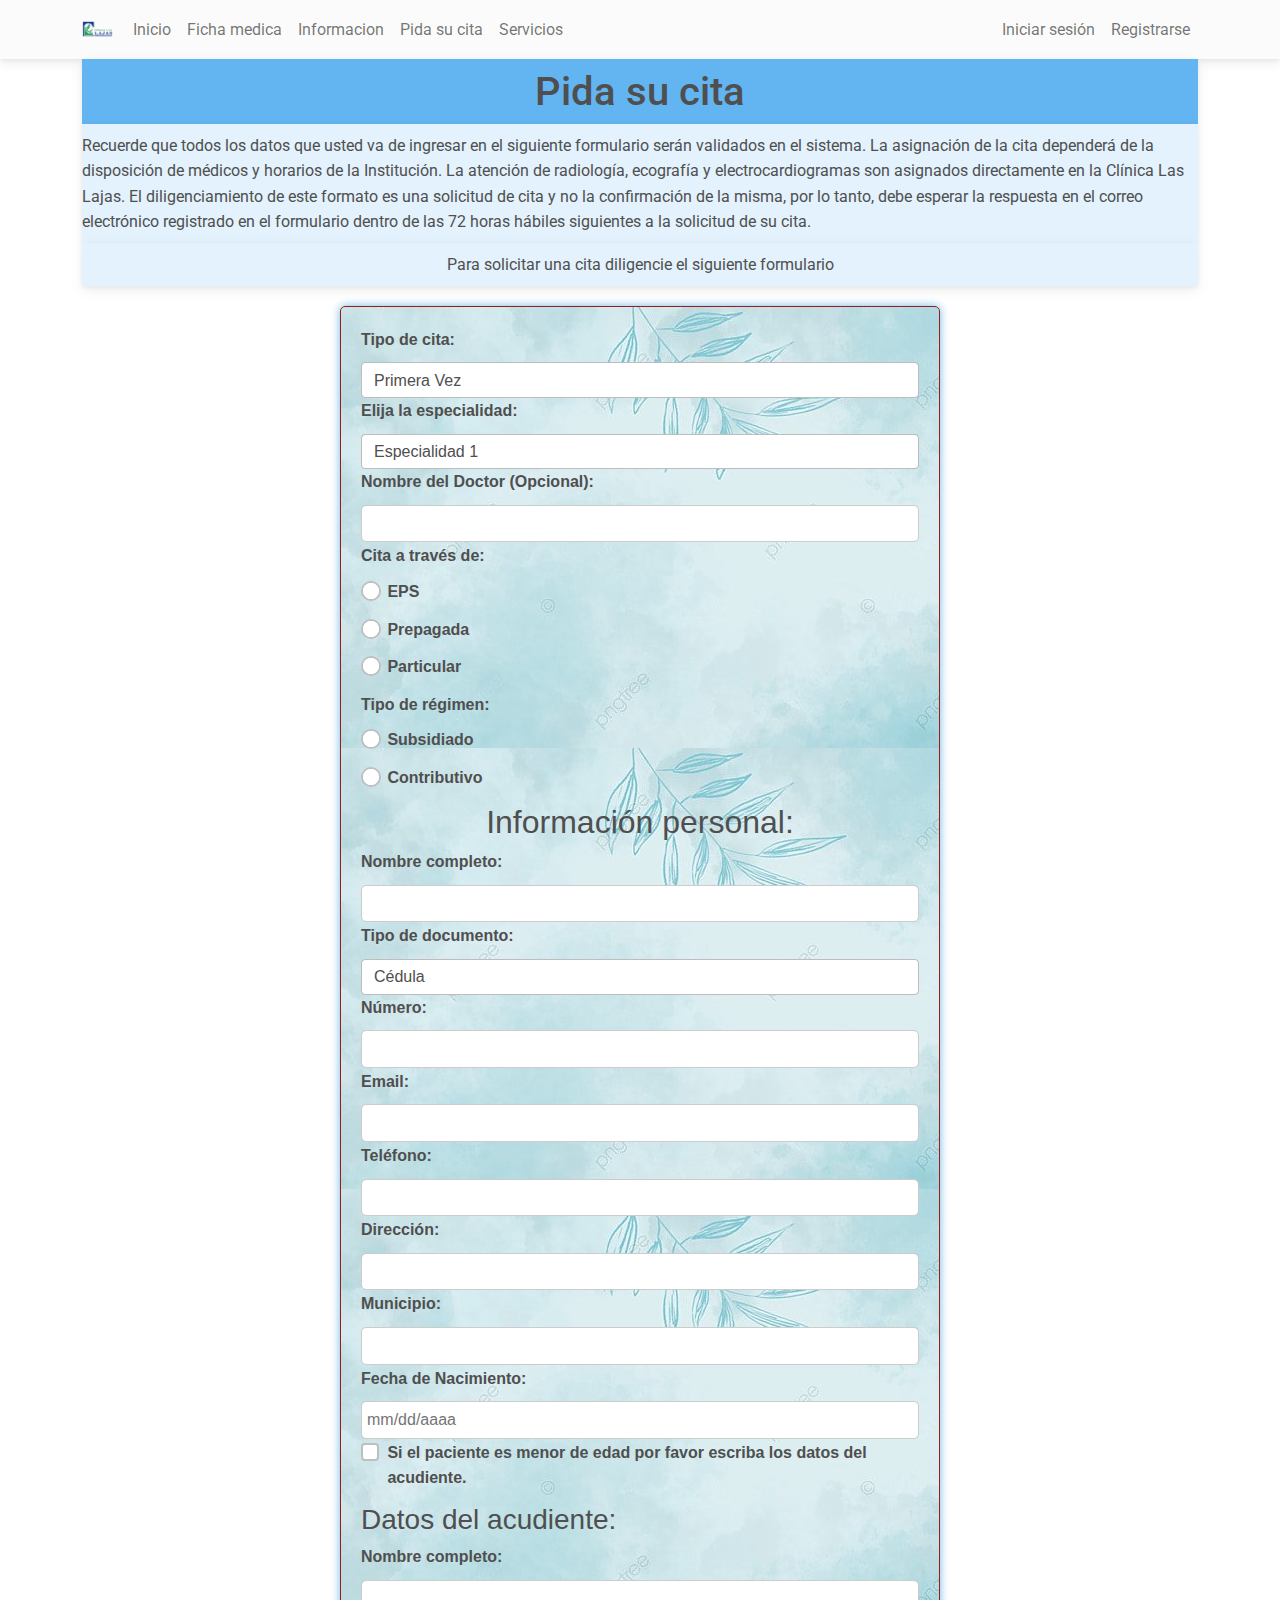
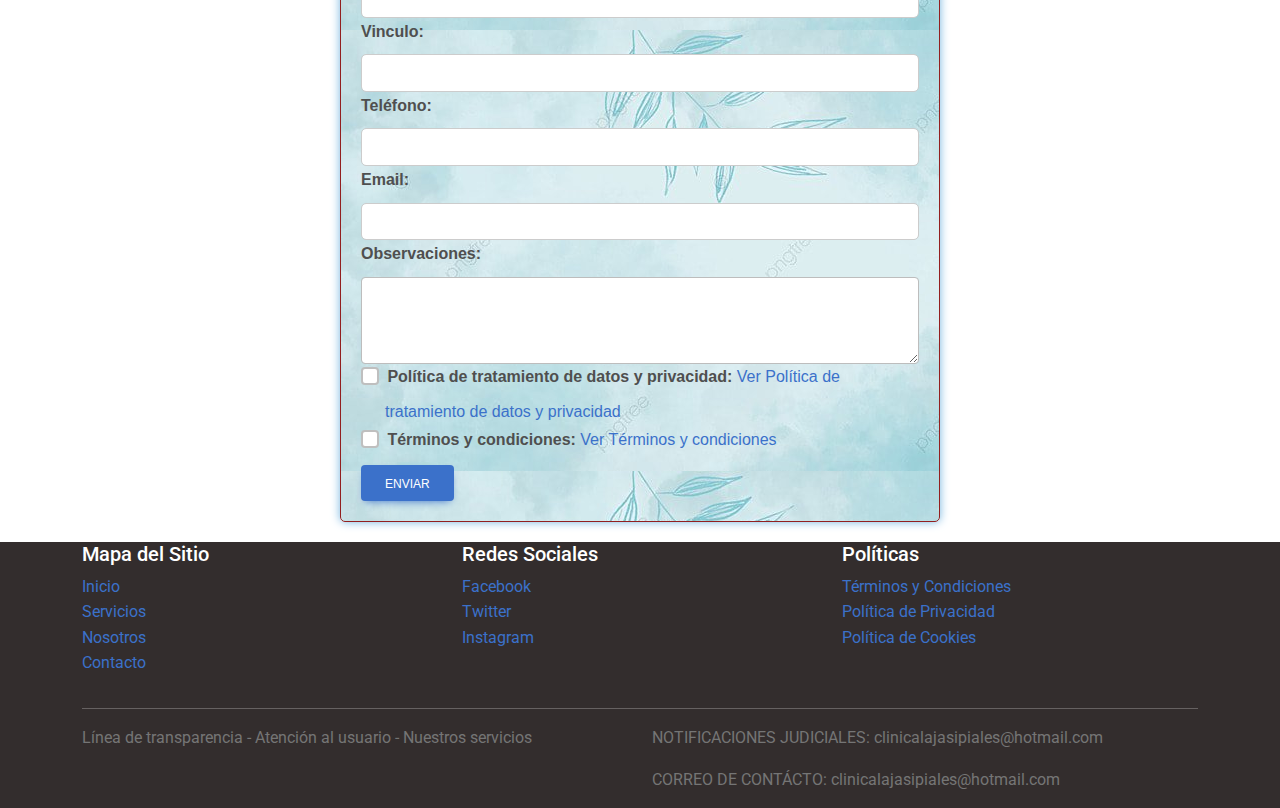
==== cita.html @ b84c0767 "version 1.0" ====
<!DOCTYPE html>
<html lang="en">
  <head>
    <meta charset="UTF-8" />
    <meta name="viewport" content="width=device-width, initial-scale=1, shrink-to-fit=no" />
    <meta http-equiv="x-ua-compatible" content="ie=edge" />
    <title>Material Design for Bootstrap</title>
    <link rel="stylesheet" type="text/css" href="staly.css">
    <!-- MDB icon -->
    <link rel="icon" href="img/mdb-favicon.ico" type="image/x-icon" />
    <!-- Font Awesome -->
    <link
      rel="stylesheet"
      href="https://cdnjs.cloudflare.com/ajax/libs/font-awesome/6.0.0/css/all.min.css"
    />
    <!-- Google Fonts Roboto -->
    <link
      rel="stylesheet"
      href="https://fonts.googleapis.com/css2?family=Roboto:wght@300;400;500;700;900&display=swap"
    />
    <!-- MDB -->
    <link rel="stylesheet" href="css/mdb.min.css" />
  </head>
  <body>
    <!-- Navbar -->
    <nav class="navbar navbar-expand-lg navbar-light bg-light">
      <!-- Container wrapper -->
      <div class="container">
        <!-- Navbar brand -->
        <a class="navbar-brand me-2" >
          <img
            src="img/logo.ico"
            height="16"
            alt="MDB Logo"
            loading="lazy"
            style="margin-top: -1px;"
          />
        </a>

        <!-- Toggle button -->
        <button
          class="navbar-toggler"
          type="button"
          data-mdb-toggle="collapse"
          data-mdb-target="#navbarButtonsExample"
          aria-controls="navbarButtonsExample"
          aria-expanded="false"
          aria-label="Toggle navigation"
        >
          <i class="fas fa-bars"></i>
        </button>

        <!-- Collapsible wrapper -->
        <div class="collapse navbar-collapse" id="navbarButtonsExample">
          <!-- Left links -->
          <ul class="navbar-nav me-auto mb-2 mb-lg-0">
            <li class="nav-item">
              <a class="nav-link" href="index.html">Inicio</a>
            </li>
          </ul>
          <div class="collapse navbar-collapse" id="navbarButtonsExample">
            <!-- Left links -->
            <ul class="navbar-nav me-auto mb-2 mb-lg-0">
              <li class="nav-item">
                <a class="nav-link" href="ficha.html">Ficha medica</a>
              </li>
            </ul>
            <div class="collapse navbar-collapse" id="navbarButtonsExample">
                <!-- Left links -->
                <ul class="navbar-nav me-auto mb-2 mb-lg-0">
                  <li class="nav-item">
                    <a class="nav-link" href="info.html">Informacion</a>
                  </li>
                </ul>
                <div class="collapse navbar-collapse" id="navbarButtonsExample">
                    <!-- Left links -->
                    <ul class="navbar-nav me-auto mb-2 mb-lg-0">
                      <li class="nav-item">
                        <a class="nav-link" href="cita.html">Pida su cita</a>
                      </li>
                    </ul>

                    <div class="collapse navbar-collapse" id="navbarButtonsExample">
                      <!-- Left links -->
                      <ul class="navbar-nav me-auto mb-2 mb-lg-0">
                        <li class="nav-item">
                          <a class="nav-link" href="servicio.html">Servicios</a>
                        </li>
                      </ul>
          <!-- Left links -->

          <div class="d-flex align-items-center">
            <ul class="navbar-nav me-auto mb-2 mb-lg-0">
                <li class="nav-item">
                  <a class="nav-link" href="sesion.html">Iniciar sesión</a>
                </li>
              </ul>
            <ul class="navbar-nav me-auto mb-2 mb-lg-0">
                <li class="nav-item">
                  <a class="nav-link" href="registro.html">Registrarse</a>
                </li>
            </ul>
          </div>
        </div>
        <!-- Collapsible wrapper -->
      </div>
      <!-- Container wrapper -->
    </nav>
    <!-- Navbar -->

    <div class="container">
      <nav  class="navbar navbar-light" style="background-color: #62b5f1;">
        <h1 style="margin: auto;"> Pida su cita <span class="badge badge-primary"></span></h1>
       </nav>
       <nav class="navbar navbar-light" style="background-color: #e3f2fd;">
        <p style="margin: auto;"> Recuerde que todos los datos que usted va de ingresar en el siguiente formulario serán validados en el sistema. La asignación de la cita dependerá de la disposición de médicos y horarios de la Institución. La atención de radiología, ecografía y electrocardiogramas son asignados directamente en la Clínica Las Lajas. El diligenciamiento de este formato es una solicitud de cita y no la confirmación de la misma, por lo tanto, debe esperar la respuesta en el correo electrónico registrado en el formulario dentro de las 72 horas hábiles siguientes a la solicitud de su cita.<span class="badge badge-primary"></span></p>
       </nav>
       <nav class="navbar navbar-light" style="background-color: #e3f2fd;">
        <p style="margin: auto;"> Para solicitar una cita diligencie el siguiente formulario <span class="badge badge-primary"></span></p>
       </nav>
    
      
      <form>
        <div class="form-group">
          <label for="tipoCita">Tipo de cita:</label>
          <select id="tipoCita" class="form-control">
            <option value="primeraVez">Primera Vez</option>
            <option value="control">Control</option>
          </select>
        </div>
        <div class="form-group">
          <label for="especialidad">Elija la especialidad:</label>
          <select id="especialidad" class="form-control">
            <option value="especialidad1">Especialidad 1</option>
            <option value="especialidad2">Especialidad 2</option>
            <!-- Agregar más opciones de especialidades -->
          </select>
        </div>
        <div class="form-group">
          <label for="nombreDoctor">Nombre del Doctor (Opcional):</label>
          <input type="text" id="nombreDoctor" class="form-control">
        </div>
        <div class="form-group">
          <label for="citaAtravesDe">Cita a través de:</label>
          <div class="form-check">
            <input type="radio" id="eps" name="citaAtravesDe" class="form-check-input" value="eps">
            <label class="form-check-label" for="eps">EPS</label>
          </div>
          <div class="form-check">
            <input type="radio" id="prepagada" name="citaAtravesDe" class="form-check-input" value="prepagada">
            <label class="form-check-label" for="prepagada">Prepagada</label>
          </div>
          <div class="form-check">
            <input type="radio" id="particular" name="citaAtravesDe" class="form-check-input" value="particular">
            <label class="form-check-label" for="particular">Particular</label>
          </div>
        </div>
        <div class="form-group">
          <label for="tipoRegimen">Tipo de régimen:</label>
          <div class="form-check">
            <input type="radio" id="subsidido" name="tipoRegimen" class="form-check-input" value="subsidiado">
            <label class="form-check-label" for="subsidiado">Subsidiado</label>
          </div>
          <div class="form-check">
            <input type="radio" id="contributivo" name="tipoRegimen" class="form-check-input" value="contributivo">
            <label class="form-check-label" for="contributivo">Contributivo</label>
          </div>
        </div>
        <h2>Información personal:</h2>
        <div class="form-group">
          <label for="nombreCompleto">Nombre completo:</label>
          <input type="text" id="nombreCompleto" class="form-control" required>
        </div>
        <div class="form-group">
          <label for="tipoDocumento">Tipo de documento:</label>
          <select id="tipoDocumento" class="form-control" required>
            <option value="cedula">Cédula</option>
            <!-- Agregar más opciones de tipos de documentos -->
          </select>
        </div>
        <div class="form-group">
          <label for="numeroDocumento">Número:</label>
          <input type="text" id="numeroDocumento" class="form-control" required>
        </div>
        <div class="form-group">
          <label for="email">Email:</label>
          <input type="email" id="email" class="form-control" required>
        </div>
        <div class="form-group">
          <label for="telefono">Teléfono:</label>
          <input type="text" id="telefono" class="form-control">
        </div>
        <div class="form-group">
          <label for="direccion">Dirección:</label>
          <input type="text" id="direccion" class="form-control">
        </div>
        <div class="form-group">
          <label for="municipio">Municipio:</label>
          <input type="text" id="municipio" class="form-control">
        </div>
        <div class="form-group">
          <label for="fechaNacimiento">Fecha de Nacimiento:</label>
          <input type="text" id="fechaNacimiento" class="form-control" placeholder="mm/dd/aaaa" required>
        </div>
        <div class="form-check">
          <input type="checkbox" id="menorEdad" class="form-check-input">
          <label class="form-check-label" for="menorEdad">Si el paciente es menor de edad por favor escriba los datos del acudiente.</label>
        </div>
        <div class="form-group" id="acudiente">
          <h3>Datos del acudiente:</h3>
          <div class="form-group">
            <label for="nombreAcudiente">Nombre completo:</label>
            <input type="text" id="nombreAcudiente" class="form-control">
          </div>
          <div class="form-group">
            <label for="vinculo">Vinculo:</label>
            <input type="text" id="vinculo" class="form-control">
          </div>
          <div class="form-group">
            <label for="telefonoAcudiente">Teléfono:</label>
            <input type="text" id="telefonoAcudiente" class="form-control">
          </div>
          <div class="form-group">
            <label for="emailAcudiente">Email:</label>
            <input type="email" id="emailAcudiente" class="form-control">
          </div>
        </div>
        <div class="form-group">
          <label for="observaciones">Observaciones:</label>
          <textarea id="observaciones" class="form-control" rows="3"></textarea>
        </div>
        <div class="form-check">
          <input type="checkbox" id="tratamientoDatos" class="form-check-input" required>
          <label class="form-check-label" for="tratamientoDatos">Política de tratamiento de datos y privacidad:</label>
          <a href="#">Ver Política de tratamiento de datos y privacidad</a>
        </div>
        <div class="form-check">
          <input type="checkbox" id="terminosCondiciones" class="form-check-input" required>
          <label class="form-check-label" for="terminosCondiciones">Términos y condiciones:</label>
          <a href="#">Ver Términos y condiciones</a>
        </div>
        <button type="submit" class="btn btn-primary">Enviar</button>
      </form>
    </div>


      
<footer class="bg-dark text-white">
  <div class="container">
    <div class="row">
      <div class="col-md-4">
        <h5>Mapa del Sitio</h5>
        <ul class="list-unstyled">
          <li><a href="#">Inicio</a></li>
          <li><a href="#">Servicios</a></li>
          <li><a href="#">Nosotros</a></li>
          <li><a href="#">Contacto</a></li>
        </ul>
      </div>
      <div class="col-md-4">
        <h5>Redes Sociales</h5>
        <ul class="list-unstyled">
          <li><a href="#">Facebook</a></li>
          <li><a href="#">Twitter</a></li>
          <li><a href="#">Instagram</a></li>
        </ul>
      </div>
      <div class="col-md-4">
        <h5>Políticas</h5>
        <ul class="list-unstyled">
          <li><a href="#">Términos y Condiciones</a></li>
          <li><a href="#">Política de Privacidad</a></li>
          <li><a href="#">Política de Cookies</a></li>
        </ul>
      </div>
    </div>
    <hr>
    <div class="row">
      <div class="col-md-6">
        <p class="text-muted">Línea de transparencia - Atención al usuario - Nuestros servicios</p>
      </div>
      <div class="col-md-6 text-right">
        <p class="text-muted">NOTIFICACIONES JUDICIALES: clinicalajasipiales@hotmail.com</p>
        <p class="text-muted">CORREO DE CONTÁCTO: clinicalajasipiales@hotmail.com</p>
      </div>
    </div>
  </div>
</footer>

<!-- Scripts de Bootstrap -->
<script src="https://code.jquery.com/jquery-3.5.1.slim.min.js"></script>
<script src="https://cdn.jsdelivr.net/npm/popper.js@1.16.0/dist/umd/popper.min.js"></script>
<script src="https://stackpath.bootstrapcdn.com/bootstrap/4.5.0/js/bootstrap.min.js"></script>


    <!-- MDB -->
    <script type="text/javascript" src="js/mdb.min.js"></script>
    <!-- Custom scripts -->
    <script type="text/javascript"></script>

  </body>
</html>
---- staly.css ----
form {
  margin: 20px auto;
  width: 80%;
  max-width: 600px;
  padding: 20px; 
  border: 1px solid #921f1f;
  border-radius: 5px;
  box-shadow: 0 0 10px #75b5e0;
  font-family: Arial, sans-serif;
  background-image: url('img/imagen.jpg');

}


.negro{
  color: black;
  font-weight: bold;
}
h2 {
  margin-top: 0;
  font-size: 24px;
  text-align: center;
}

label {
  display: block;
  margin-bottom: 10px;
  font-weight: bold;
}

input[type="text"],
input[type="number"],
input[type="email"],
input[type="file"],
textarea,
select {
  width: 100%;
  padding: 5px;
  border: 1px solid #ccc;
  border-radius: 5px;
  box-sizing: border-box;
  font-size: 16px;
  font-family: Arial, sans-serif;
  margin-bottom: 1px;
}

select option:first-child {
  color: #ccc;
}

table{
  border-collapse: collapse;
  border: 2px solid black;
  width: 100%;
}
td{
  border-collapse: collapse;
  border: 2px solid black;
}

button{
  background-color: #007bff;
  color: #fff;
  border: none;
  padding: 10px 20px;
  border-radius: 5px;
  font-size: 16px;
  cursor: pointer;
}

button[type="submit"]:hover {
  background-color: #0069d9;
}
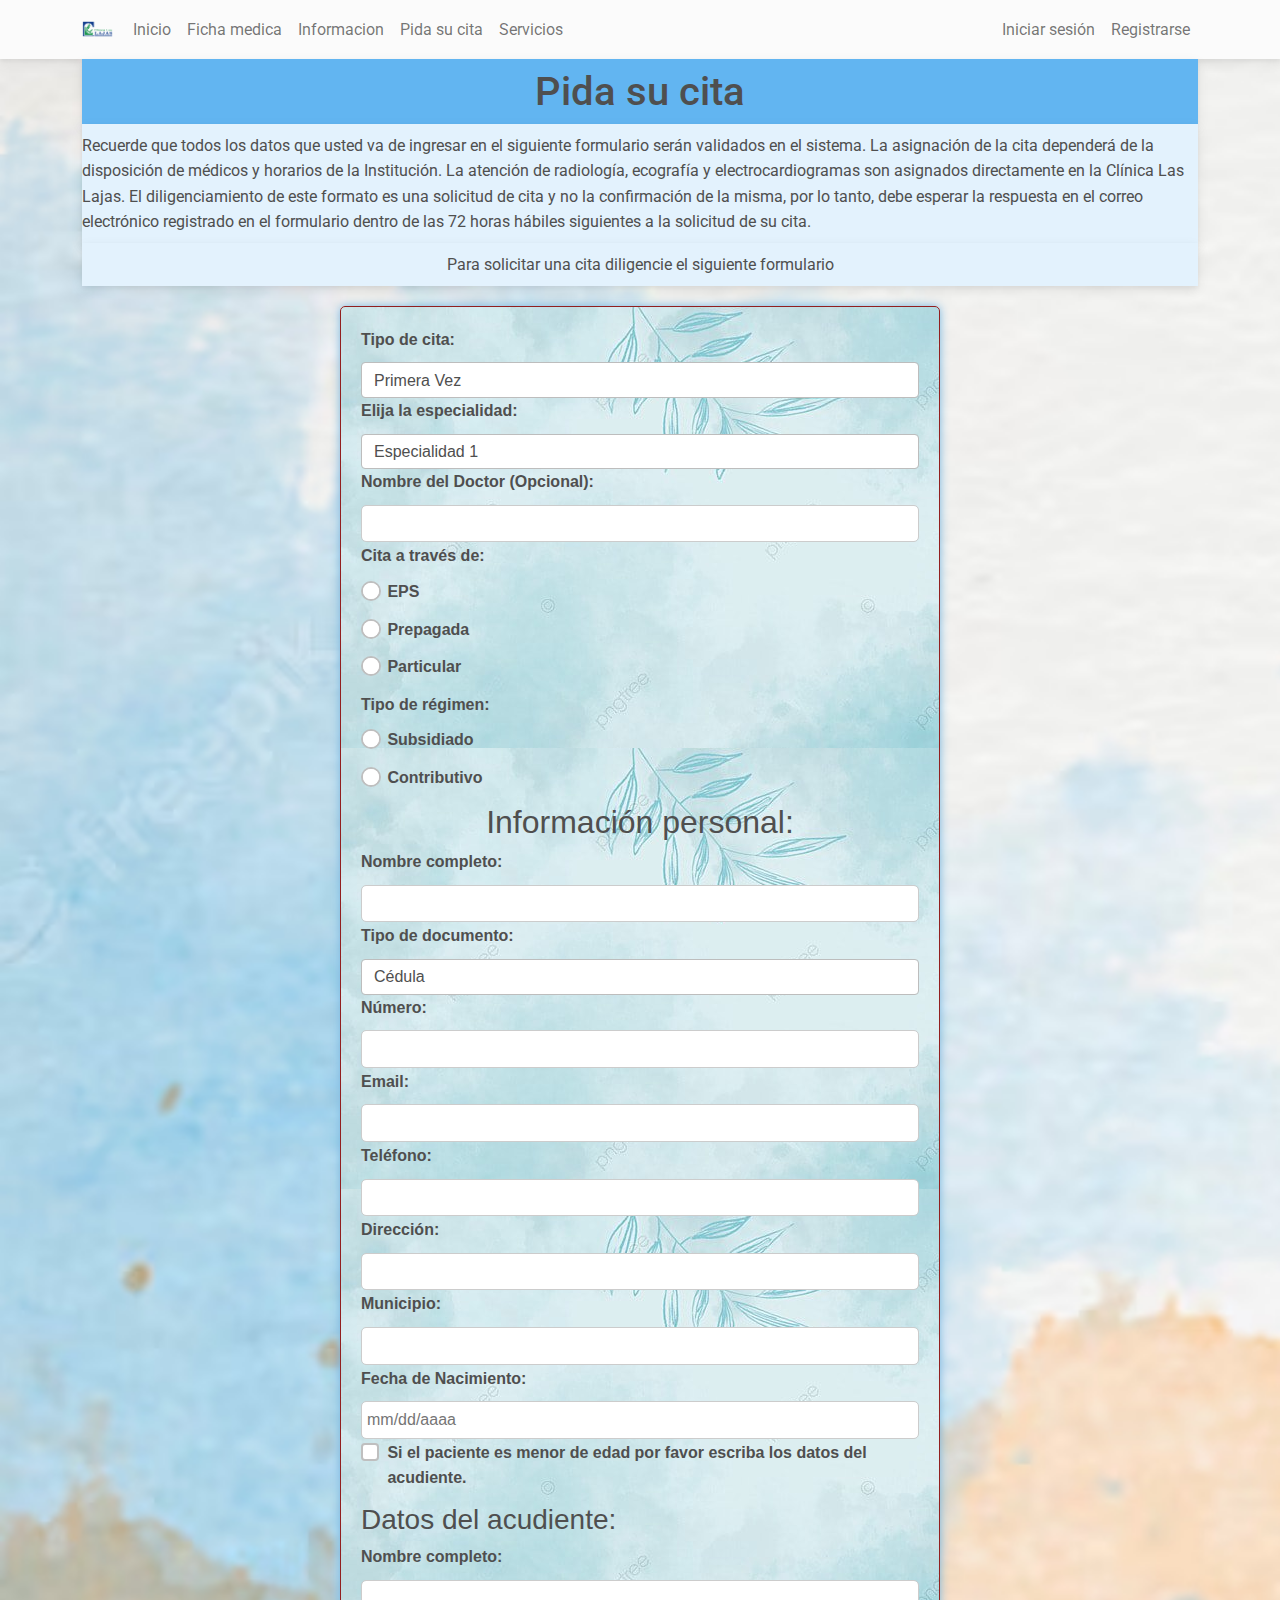
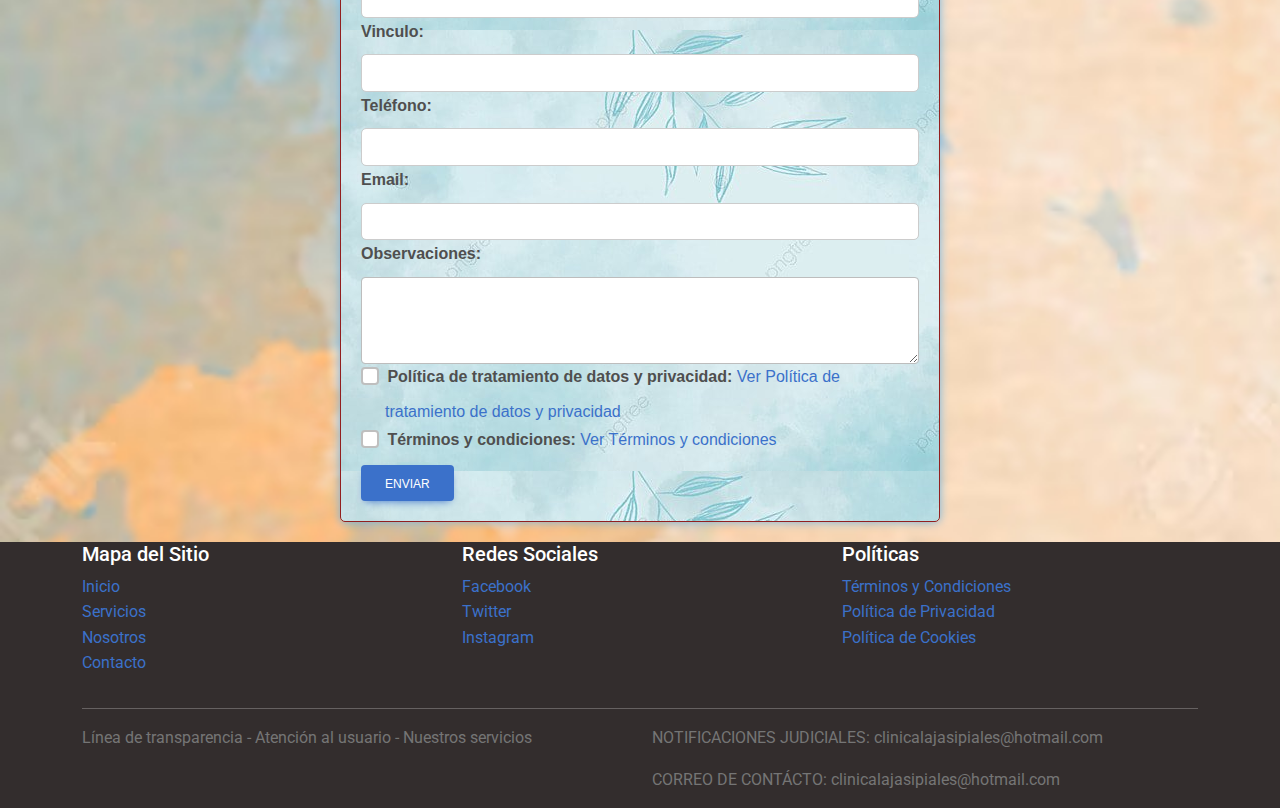
==== commit 489054cd: "version 2.0  adicion logo en pestaña" ====
--- a/cita.html
+++ b/cita.html
@@ -7,7 +7,7 @@
     <title>Material Design for Bootstrap</title>
     <link rel="stylesheet" type="text/css" href="staly.css">
     <!-- MDB icon -->
-    <link rel="icon" href="img/mdb-favicon.ico" type="image/x-icon" />
+    <link rel="icon" href="img/logo.ico" type="image/x-icon" />
     <!-- Font Awesome -->
     <link
       rel="stylesheet"
--- a/staly.css
+++ b/staly.css
@@ -1,4 +1,9 @@
 
+body{
+  background-image: url('img/fondo.jpg');
+  background-size: cover;
+  background-repeat: no-repeat;
+}
 
    form {
   margin: 20px auto;
@@ -22,6 +27,7 @@
   margin-top: 0;
   font-size: 24px;
   text-align: center;
+  font-family: 'Trebuchet MS', 'Lucida Sans Unicode', 'Lucida Grande', 'Lucida Sans', Arial, sans-serif;
 }
 
 label {
@@ -44,6 +50,7 @@
   font-size: 16px;
   font-family: Arial, sans-serif;
   margin-bottom: 1px;
+  font-family: 'Trebuchet MS', 'Lucida Sans Unicode', 'Lucida Grande', 'Lucida Sans', Arial, sans-serif;
 }
 
 select option:first-child {
